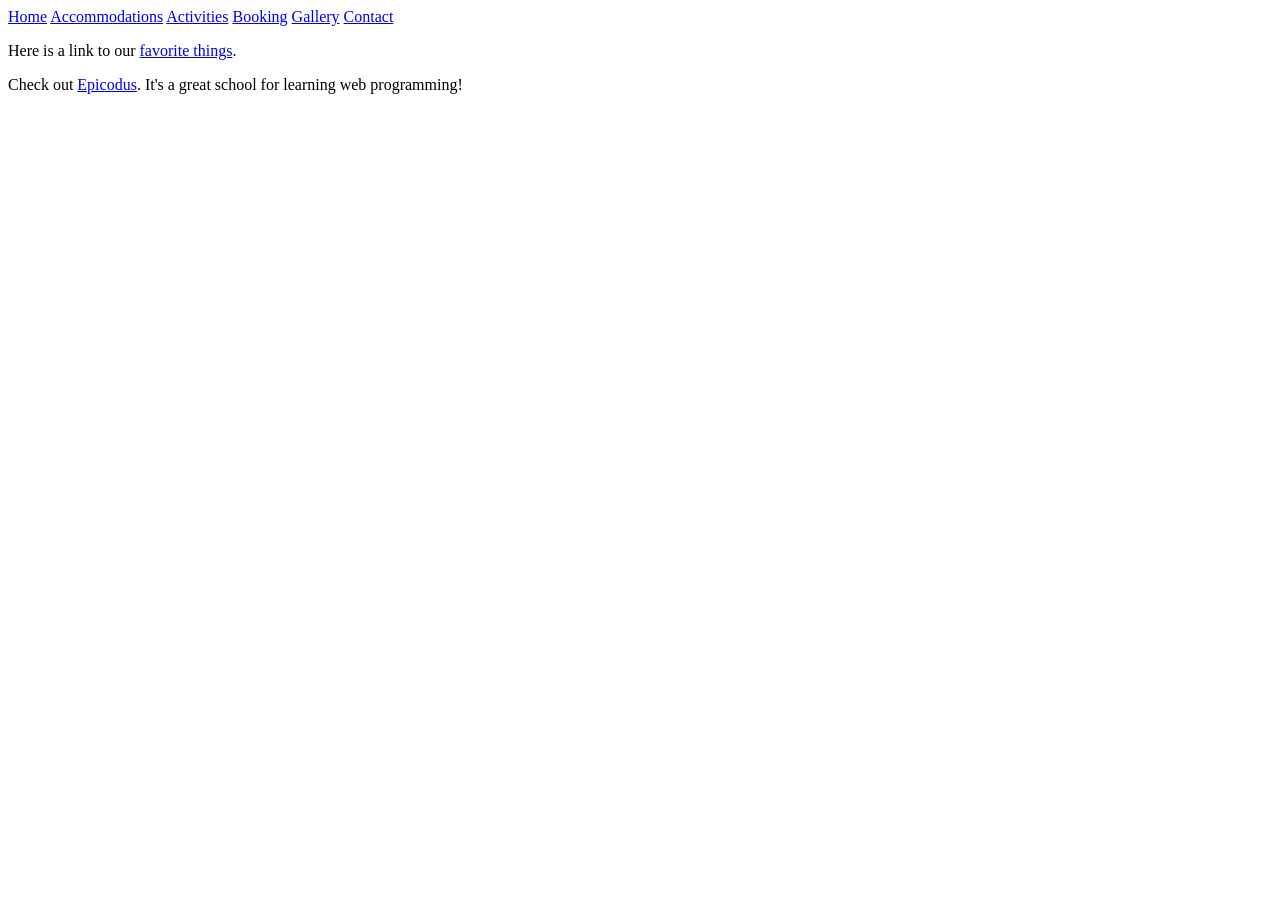
==== activities.html @ b8308cda "Added Navigation bar, basic HTML to all webpages" ====
<!DOCTYPE html>
<html>
  <head>
    <link href="css/styles.css" rel="stylesheet" type="text/css">
    <title>Resort Website</title>
    <div class="topnav" id="myTopnav">
      <a href="homepage.HTML">Home</a>
      <a href="accommodations.html">Accommodations</a>
      <a href="activities.html">Activities</a>
      <a href="travel-arrangements.html">Booking</a>
      <a href="pictures.html">Gallery</a>
      <a href="contact.html">Contact</a>
    </div>
  </head>
  <body>

    <p>Here is a link to our <a href="favorite-things.html">favorite things</a>.</p>
    <p>Check out <a href="http://www.epicodus.com/">Epicodus</a>. It's a great school for learning web programming!</p>
  </body>
</html>
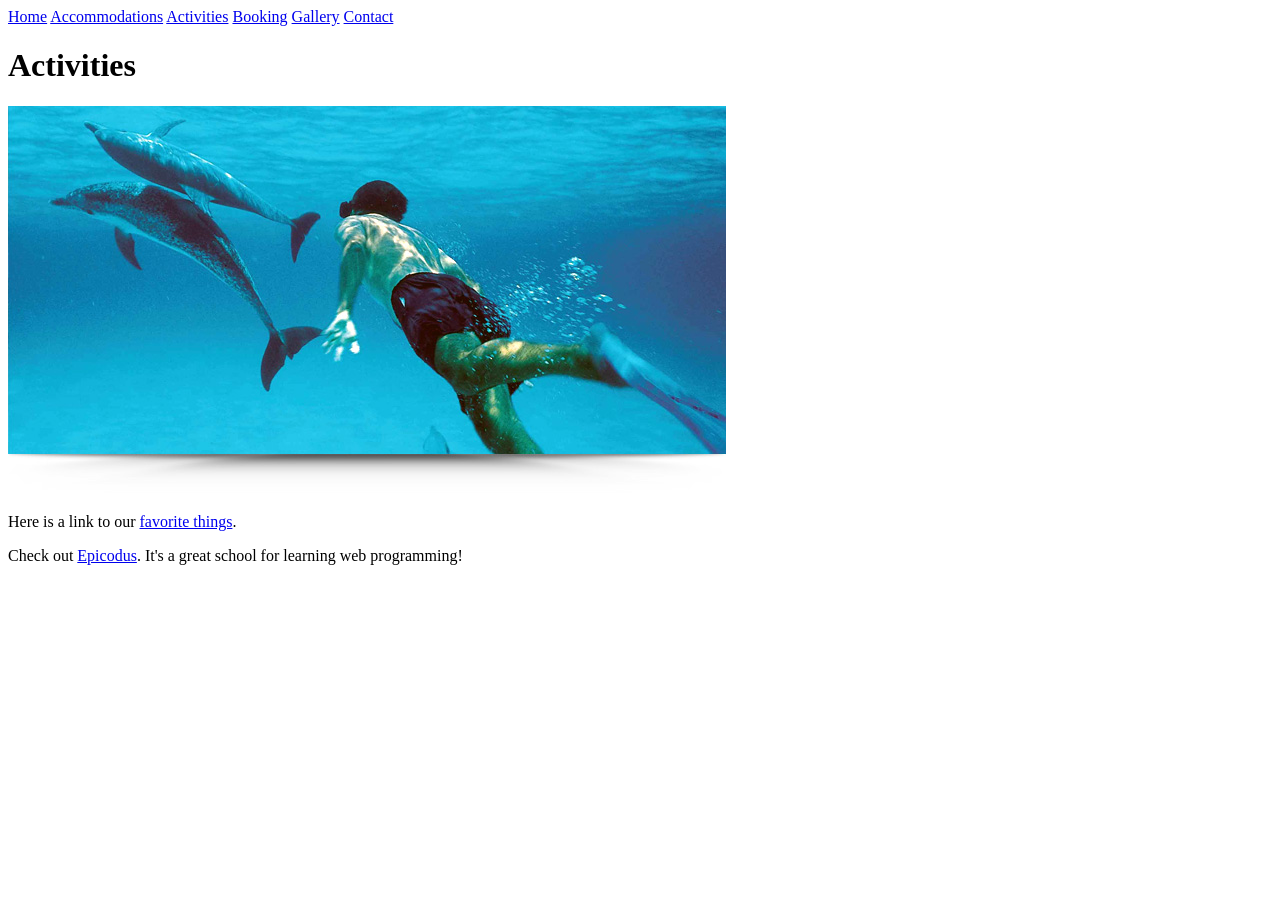
==== commit 706fa2ec: "Added images to HTML files" ====
--- a/activities.html
+++ b/activities.html
@@ -13,7 +13,8 @@
     </div>
   </head>
   <body>
-
+    <h1>Activities</h1>
+    <img src="img/dolphins.jpg" alt="Swimming With Dolphins.">
     <p>Here is a link to our <a href="favorite-things.html">favorite things</a>.</p>
     <p>Check out <a href="http://www.epicodus.com/">Epicodus</a>. It's a great school for learning web programming!</p>
   </body>
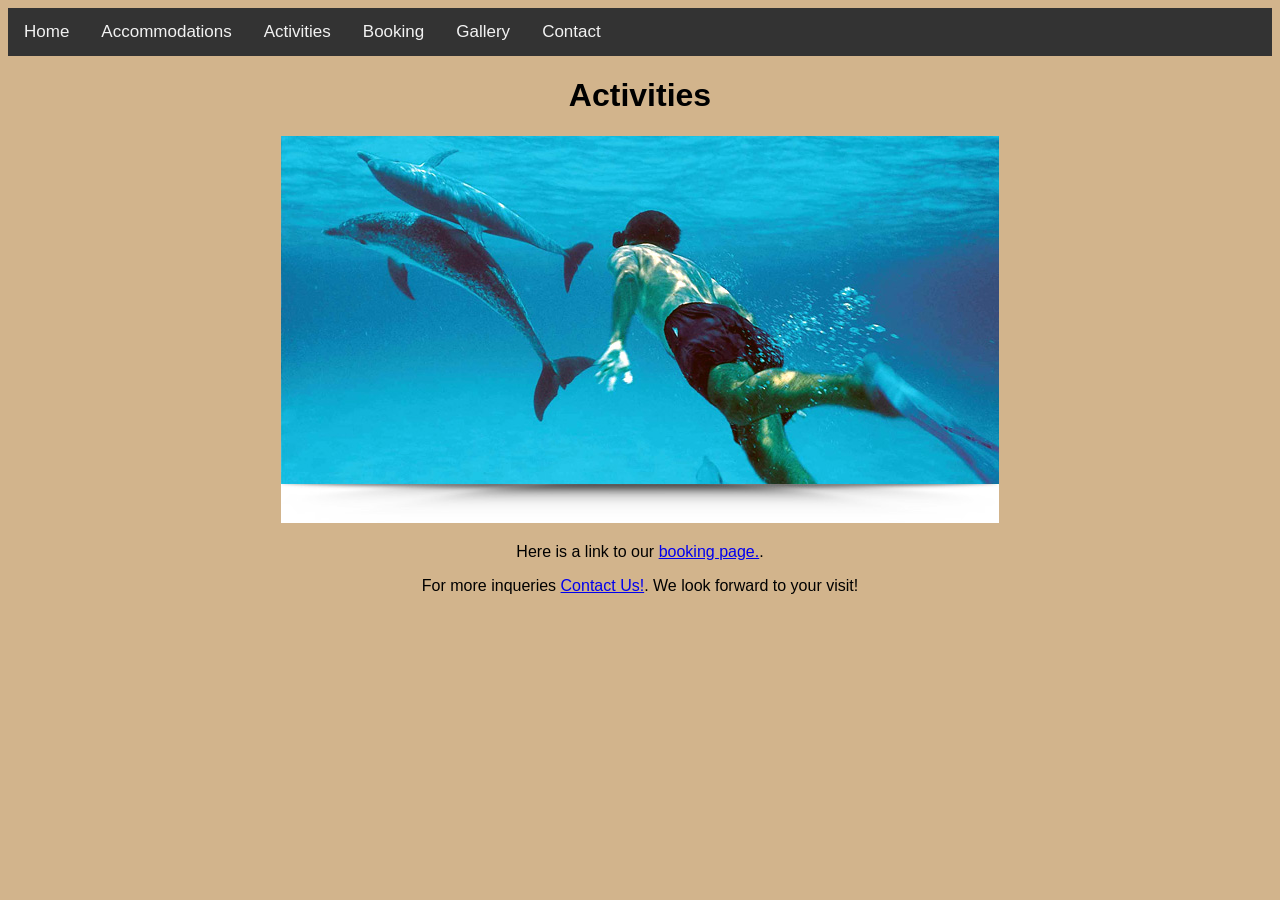
==== commit 2dccae08: "Added Contact Link to Footer, updated Master CSS" ====
--- a/activities.html
+++ b/activities.html
@@ -15,7 +15,7 @@
   <body>
     <h1>Activities</h1>
     <img src="img/dolphins.jpg" alt="Swimming With Dolphins.">
-    <p>Here is a link to our <a href="favorite-things.html">favorite things</a>.</p>
-    <p>Check out <a href="http://www.epicodus.com/">Epicodus</a>. It's a great school for learning web programming!</p>
+    <p>Here is a link to our <a href="travel-arrangements.html">booking page.</a>.</p>
+    <p>For more inqueries <a href="contact.html">Contact Us!</a>. We look forward to your visit!</p>
   </body>
 </html>
--- a/css/styles.css
+++ b/css/styles.css
@@ -0,0 +1,41 @@
+/* Add a black background color to the top navigation */
+.topnav {
+    background-color: #333;
+    overflow: hidden;
+}
+
+/* Style the links inside the navigation bar */
+.topnav a {
+    float: left;
+    display: block;
+    color: #f2f2f2;
+    text-align: center;
+    padding: 14px 16px;
+    text-decoration: none;
+    font-size: 17px;
+}
+
+/* Change the color of links on hover */
+.topnav a:hover {
+    background-color: #ddd;
+    color: black;
+}
+
+h1 {
+  color: black;
+}
+
+h2 {
+  font-style: italic;
+  color: black;
+}
+
+p {
+  color: black;
+}
+
+body {
+  background-color: tan;
+  font-family: sans-serif;
+  text-align: center;
+}
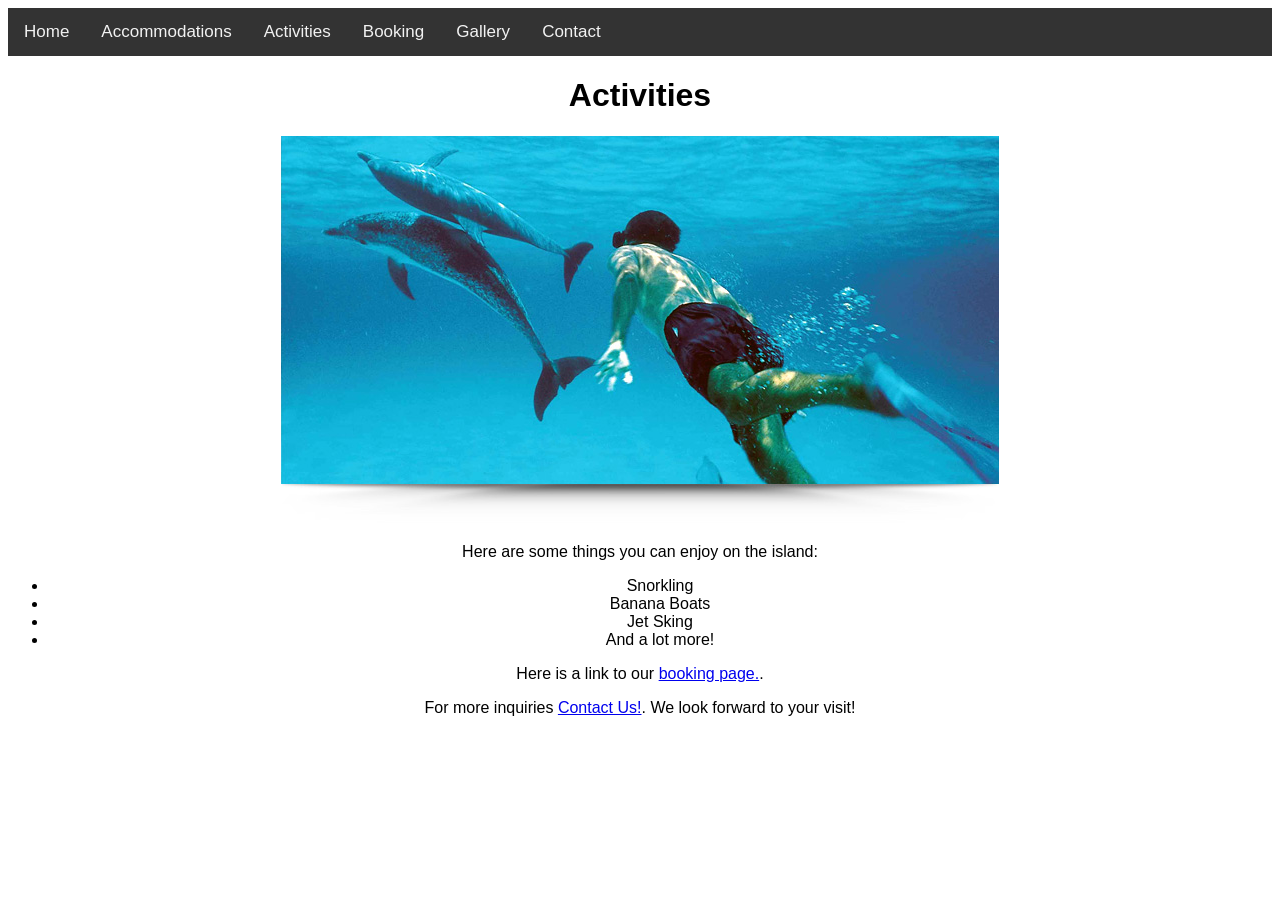
==== commit 77a0f39a: "Changed background color to white, fixed content errors" ====
--- a/activities.html
+++ b/activities.html
@@ -15,7 +15,14 @@
   <body>
     <h1>Activities</h1>
     <img src="img/dolphins.jpg" alt="Swimming With Dolphins.">
+    <p>Here are some things you can enjoy on the island:</p>
+    <ul>
+      <li>Snorkling</li>
+      <li>Banana Boats</li>
+      <li>Jet Sking</li>
+      <li>And a lot more!</li>
+    </ul>
     <p>Here is a link to our <a href="travel-arrangements.html">booking page.</a>.</p>
-    <p>For more inqueries <a href="contact.html">Contact Us!</a>. We look forward to your visit!</p>
+    <p>For more inquiries <a href="contact.html">Contact Us!</a>. We look forward to your visit!</p>
   </body>
 </html>
--- a/css/styles.css
+++ b/css/styles.css
@@ -35,7 +35,7 @@
 }
 
 body {
-  background-color: tan;
+  background-color: white;
   font-family: sans-serif;
   text-align: center;
 }
